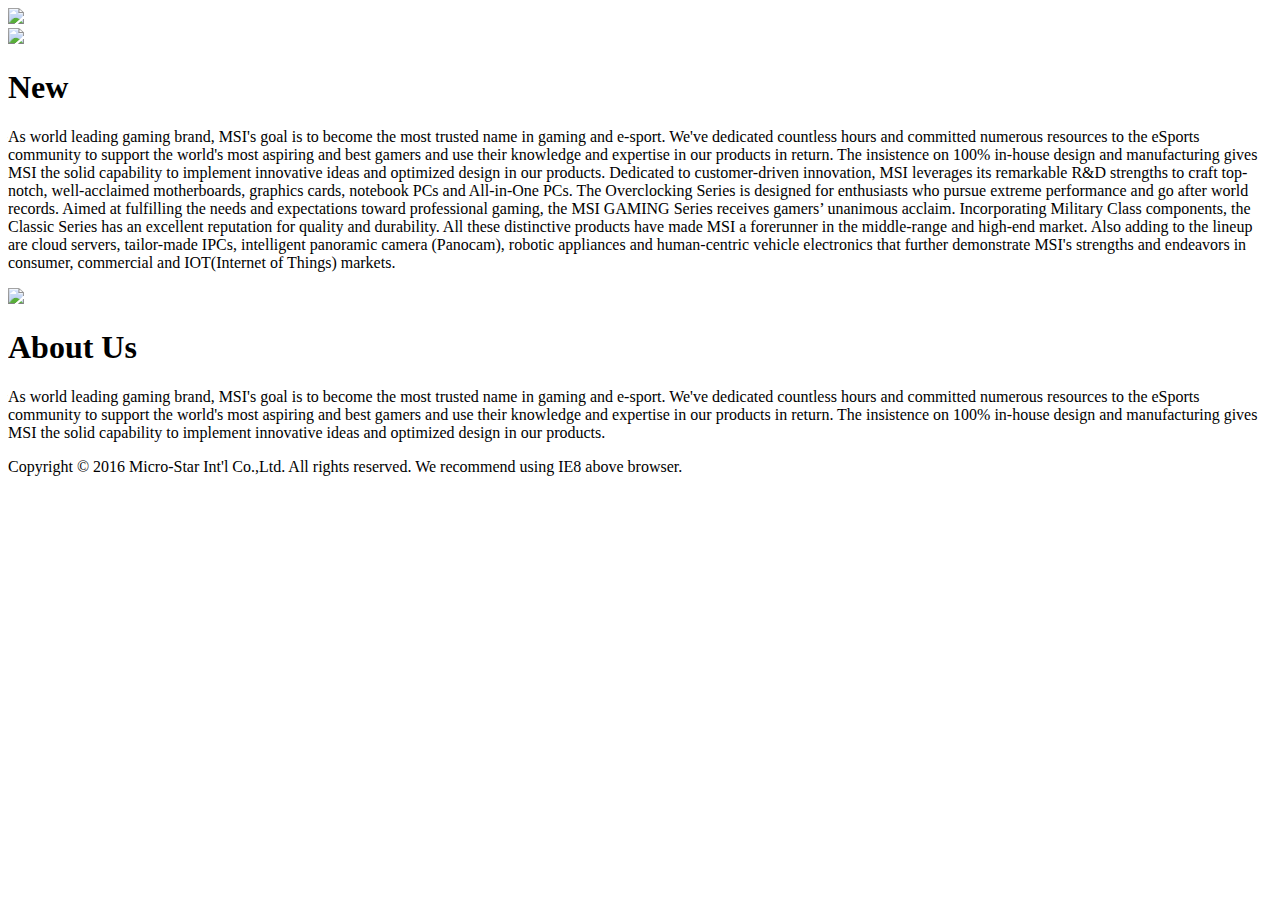
==== Semana 9/Index.html @ c54cc703 "README" ====
<!DOCTYPE html>
<html lan="en">
<head>
<link rel="stylesheet" type="text/css" href="css/reset.css">
<link rel="stylesheet" type="text/css" href="css/stylecheet.css">
<meta name="viewport" content="width=device-width, initial-scale=1.0">
<meta charset="utf-8">
    <title>
    Msi 
    </title>
</head>
<body>
<div id="wrapper">

<header>
<img src="image/N0PiE7Z.jpg">
</header>

<div class="esquina"> 
<img src="image/msi-aegis_w_600.png">

<h1>New </h1> 
<p>As world leading gaming brand, MSI's goal is to become the most trusted name in gaming and e-sport. We've dedicated countless hours and committed numerous resources to the eSports community to support the world's most aspiring and best gamers and use their knowledge and expertise in our products in return. The insistence on 100% in-house design and manufacturing gives MSI the solid capability to implement innovative ideas and optimized design in our products.



Dedicated to customer-driven innovation, MSI leverages its remarkable R&D strengths to craft top-notch, well-acclaimed motherboards, graphics cards, notebook PCs and All-in-One PCs. The Overclocking Series is designed for enthusiasts who pursue extreme performance and go after world records. Aimed at fulfilling the needs and expectations toward professional gaming, the MSI GAMING Series receives gamers’ unanimous acclaim. Incorporating Military Class components, the Classic Series has an excellent reputation for quality and durability. All these distinctive products have made MSI a forerunner in the middle-range and high-end market. Also adding to the lineup are cloud servers, tailor-made IPCs, intelligent panoramic camera (Panocam), robotic appliances and human-centric vehicle electronics that further demonstrate MSI's strengths and endeavors in consumer, commercial and IOT(Internet of Things) markets.</p>
</div>

<div class="rigth"> 
<img src="image/wM2kdRat.png">

<h1>About Us </h1>
<P>As world leading gaming brand, MSI's goal is to become the most trusted name in gaming and e-sport. We've dedicated countless hours and committed numerous resources to the eSports community to support the world's most aspiring and best gamers and use their knowledge and expertise in our products in return. The insistence on 100% in-house design and manufacturing gives MSI the solid capability to implement innovative ideas and optimized design in our products.</P>
</div>


<footer>
<p class="abajo">
Copyright © 2016 Micro-Star Int'l Co.,Ltd. All rights reserved. We recommend using IE8 above browser.
</p>
</footer>
</body>
</html>
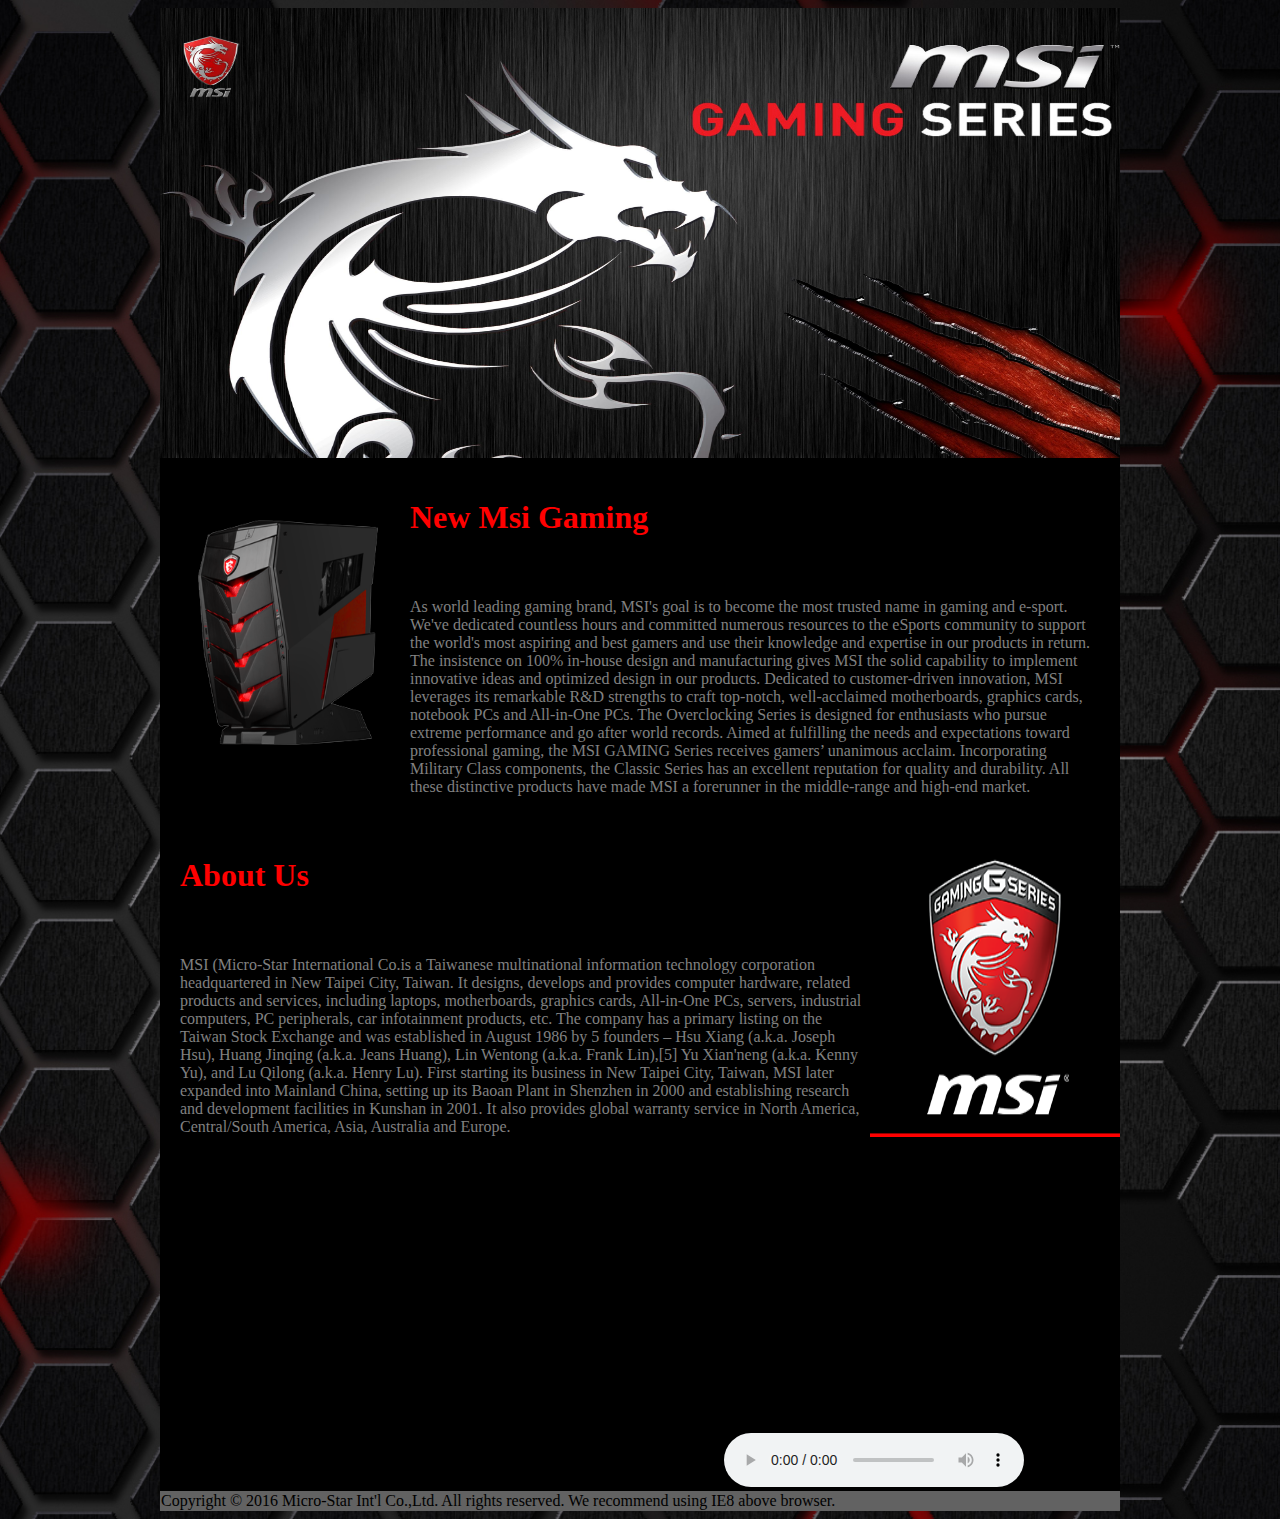
==== commit 891c362b: "README" ====
--- a/Semana 9/Index.html
+++ b/Semana 9/Index.html
@@ -6,7 +6,7 @@
 <meta name="viewport" content="width=device-width, initial-scale=1.0">
 <meta charset="utf-8">
     <title>
-    Msi 
+    MSI USA 
     </title>
 </head>
 <body>
@@ -19,21 +19,29 @@
 <div class="esquina"> 
 <img src="image/msi-aegis_w_600.png">
 
-<h1>New </h1> 
+<h1>New Msi Gaming</h1> 
 <p>As world leading gaming brand, MSI's goal is to become the most trusted name in gaming and e-sport. We've dedicated countless hours and committed numerous resources to the eSports community to support the world's most aspiring and best gamers and use their knowledge and expertise in our products in return. The insistence on 100% in-house design and manufacturing gives MSI the solid capability to implement innovative ideas and optimized design in our products.
 
 
 
-Dedicated to customer-driven innovation, MSI leverages its remarkable R&D strengths to craft top-notch, well-acclaimed motherboards, graphics cards, notebook PCs and All-in-One PCs. The Overclocking Series is designed for enthusiasts who pursue extreme performance and go after world records. Aimed at fulfilling the needs and expectations toward professional gaming, the MSI GAMING Series receives gamers’ unanimous acclaim. Incorporating Military Class components, the Classic Series has an excellent reputation for quality and durability. All these distinctive products have made MSI a forerunner in the middle-range and high-end market. Also adding to the lineup are cloud servers, tailor-made IPCs, intelligent panoramic camera (Panocam), robotic appliances and human-centric vehicle electronics that further demonstrate MSI's strengths and endeavors in consumer, commercial and IOT(Internet of Things) markets.</p>
+Dedicated to customer-driven innovation, MSI leverages its remarkable R&D strengths to craft top-notch, well-acclaimed motherboards, graphics cards, notebook PCs and All-in-One PCs. The Overclocking Series is designed for enthusiasts who pursue extreme performance and go after world records. Aimed at fulfilling the needs and expectations toward professional gaming, the MSI GAMING Series receives gamers’ unanimous acclaim. Incorporating Military Class components, the Classic Series has an excellent reputation for quality and durability. All these distinctive products have made MSI a forerunner in the middle-range and high-end market.</p>
 </div>
 
 <div class="rigth"> 
 <img src="image/wM2kdRat.png">
 
 <h1>About Us </h1>
-<P>As world leading gaming brand, MSI's goal is to become the most trusted name in gaming and e-sport. We've dedicated countless hours and committed numerous resources to the eSports community to support the world's most aspiring and best gamers and use their knowledge and expertise in our products in return. The insistence on 100% in-house design and manufacturing gives MSI the solid capability to implement innovative ideas and optimized design in our products.</P>
+<P>MSI (Micro-Star International Co.is a Taiwanese multinational information technology corporation headquartered in New Taipei City, Taiwan. It designs, develops and provides computer hardware, related products and services, including laptops, motherboards, graphics cards, All-in-One PCs, servers, industrial computers, PC peripherals, car infotainment products, etc.
+
+The company has a primary listing on the Taiwan Stock Exchange and was established in August 1986 by 5 founders – Hsu Xiang (a.k.a. Joseph Hsu), Huang Jinqing (a.k.a. Jeans Huang), Lin Wentong (a.k.a. Frank Lin),[5] Yu Xian'neng (a.k.a. Kenny Yu), and Lu Qilong (a.k.a. Henry Lu). First starting its business in New Taipei City, Taiwan, MSI later expanded into Mainland China, setting up its Baoan Plant in Shenzhen in 2000 and establishing research and development facilities in Kunshan in 2001. It also provides global warranty service in North America, Central/South America, Asia, Australia and Europe.</P>
 </div>
 
+<iframe width="560" height="315" src="https://www.youtube.com/embed/Ml2r60tqhb4?autoplay=1 " frameborder="0" allowfullscreen></iframe>
+
+
+<audio width="300" height="32" src="Audio/skrillex_monster_(vmusice.net).mp3" controls="controls" preload="">
+ 
+</audio>
 
 <footer>
 <p class="abajo">
--- a/Semana 9/css/stylecheet.css
+++ b/Semana 9/css/stylecheet.css
@@ -0,0 +1,84 @@
+*{box-sizing: border-box;}
+#wrapper{
+	background-color:Black; 
+	width: 960px;
+	max-width: 100%;
+	margin: 0 auto;
+}
+
+article{
+	width: 50%;
+	float: left;
+	padding: 20px;
+
+}
+footer{
+	clear: both;
+	background-color: #626262;
+	padding: 1px;
+	font-color:black;
+
+}
+
+img{
+	display: block;
+	margin: auto;
+	height: 450px;
+	width: 960px;
+}
+
+.esquina img{
+	float:left;
+	display: block;
+	margin: auto;
+	height: 300px;
+	width: 250px;
+}
+
+header{
+	margin-bottom: 20px;
+}
+
+.abajo {color:black;
+    margin: auto;
+}
+
+body{ background: black;
+	 color:black;
+	background: url(../image/Black-Wallpaper-HD.jpg) no-repeat center;
+	background-size: cover;
+
+	}
+
+
+.rigth img{
+      float:right;
+	display: block;
+	margin: auto;
+	height: 300px;
+	width: 250px;
+}
+
+.esquina p{
+	padding: 20px;
+	color:gray;
+}
+
+
+.rigth p{
+	padding: 20px;
+	color:gray;
+}
+
+.esquina h1{
+	padding: 20px;
+	color:red;
+}
+
+.rigth h1{
+	padding: 20px;
+	color:red;
+}
+
+
+
